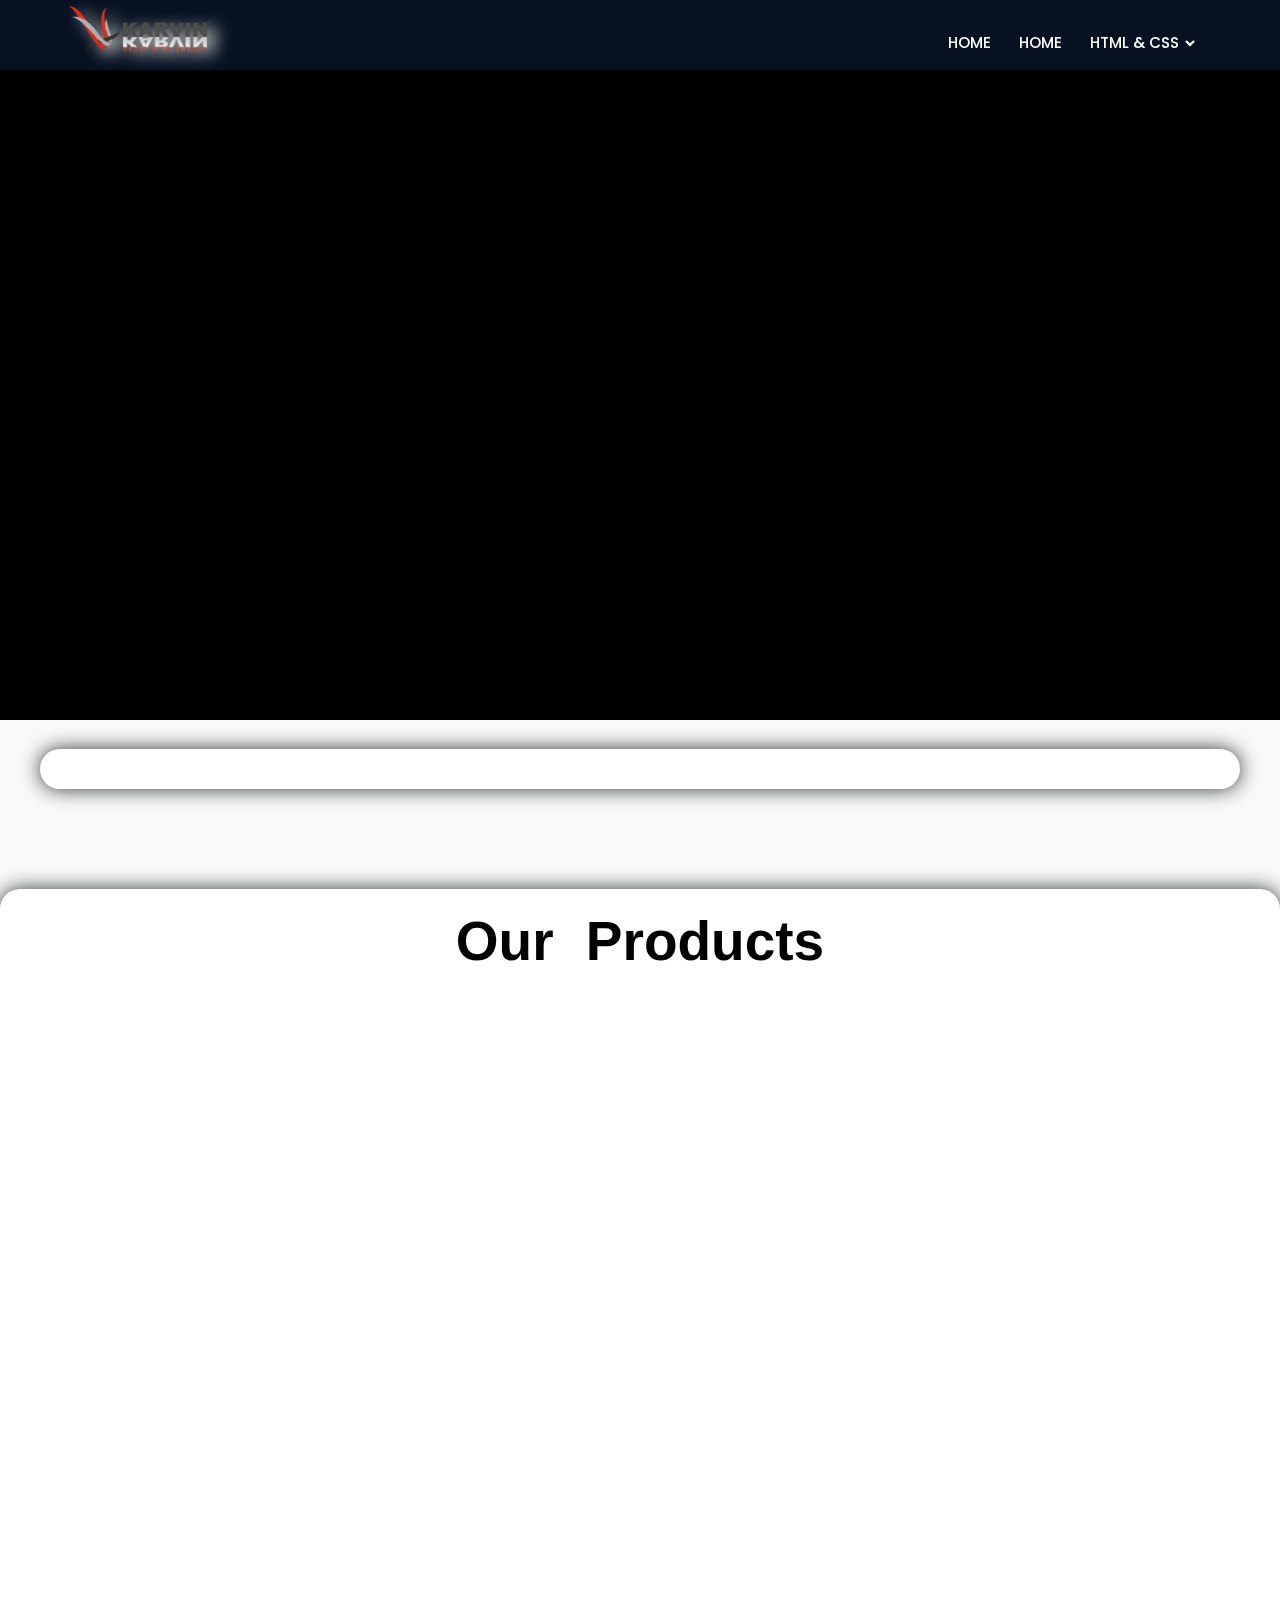
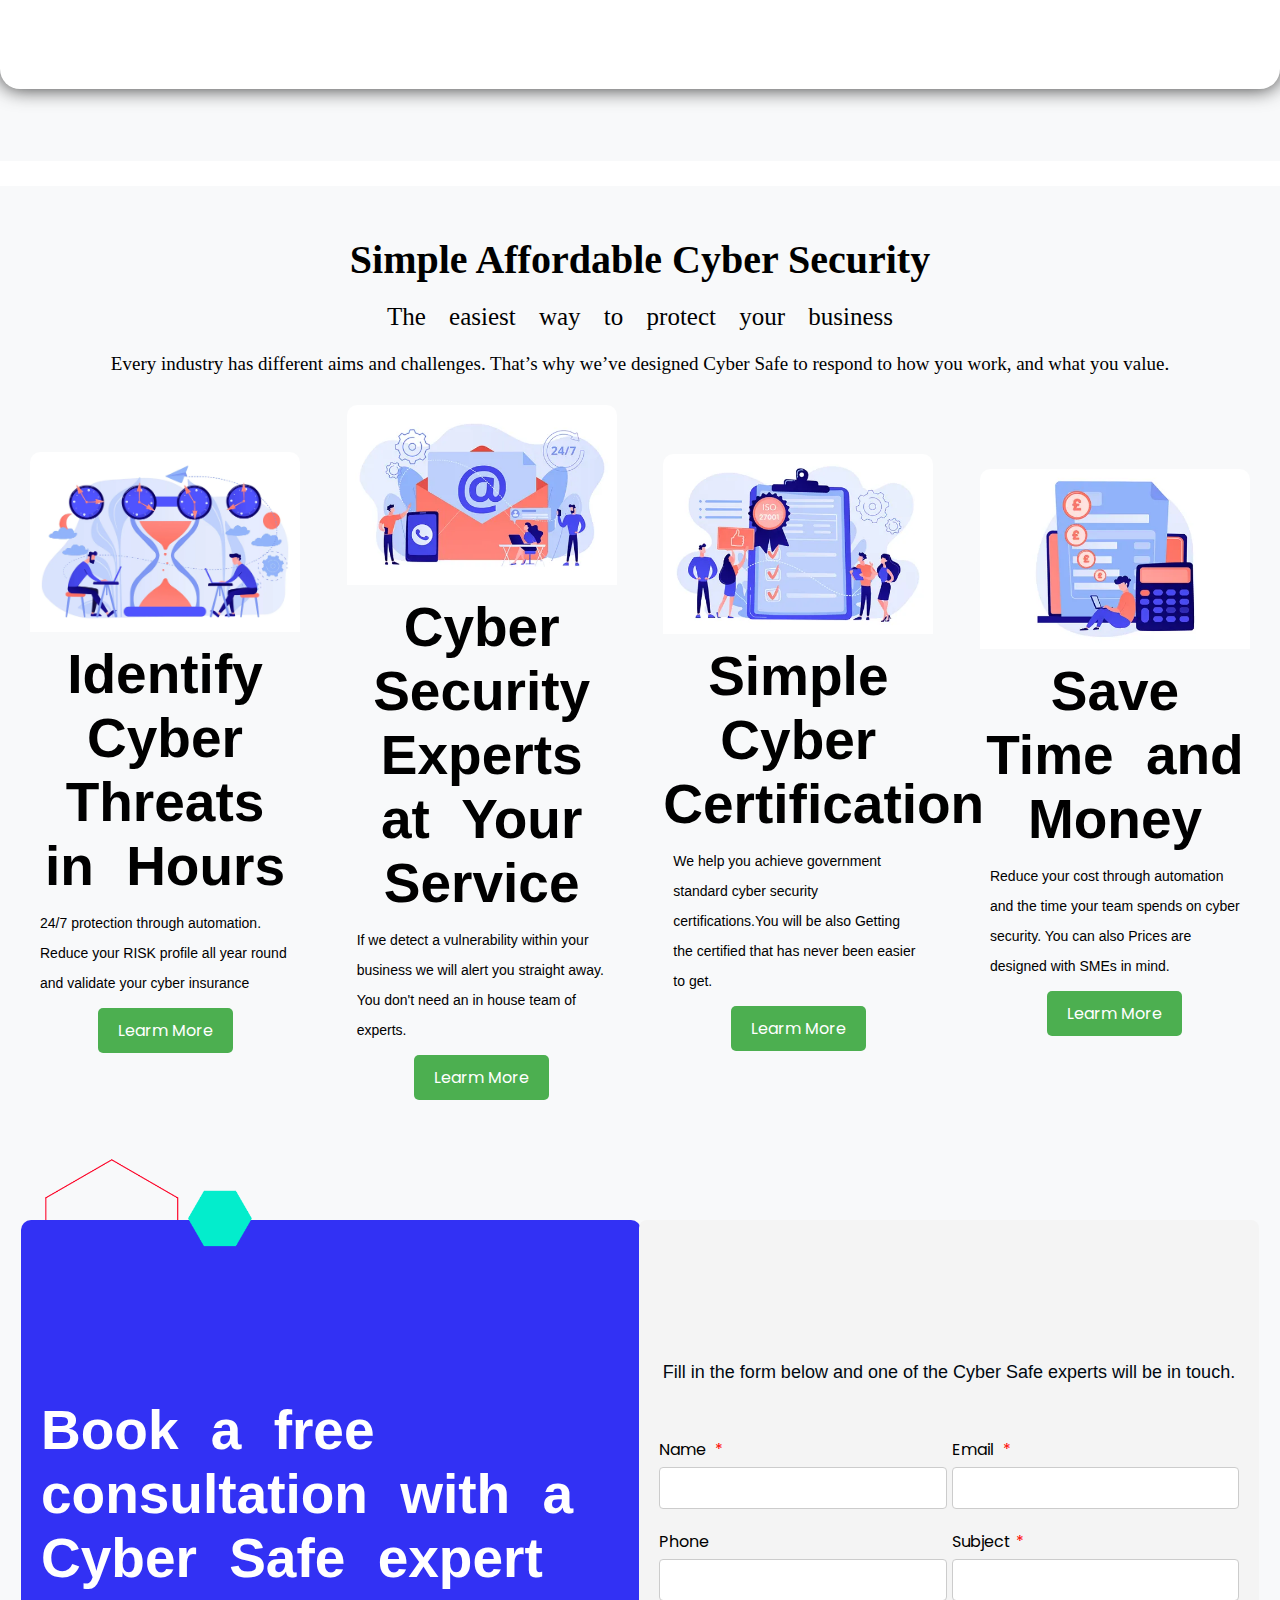
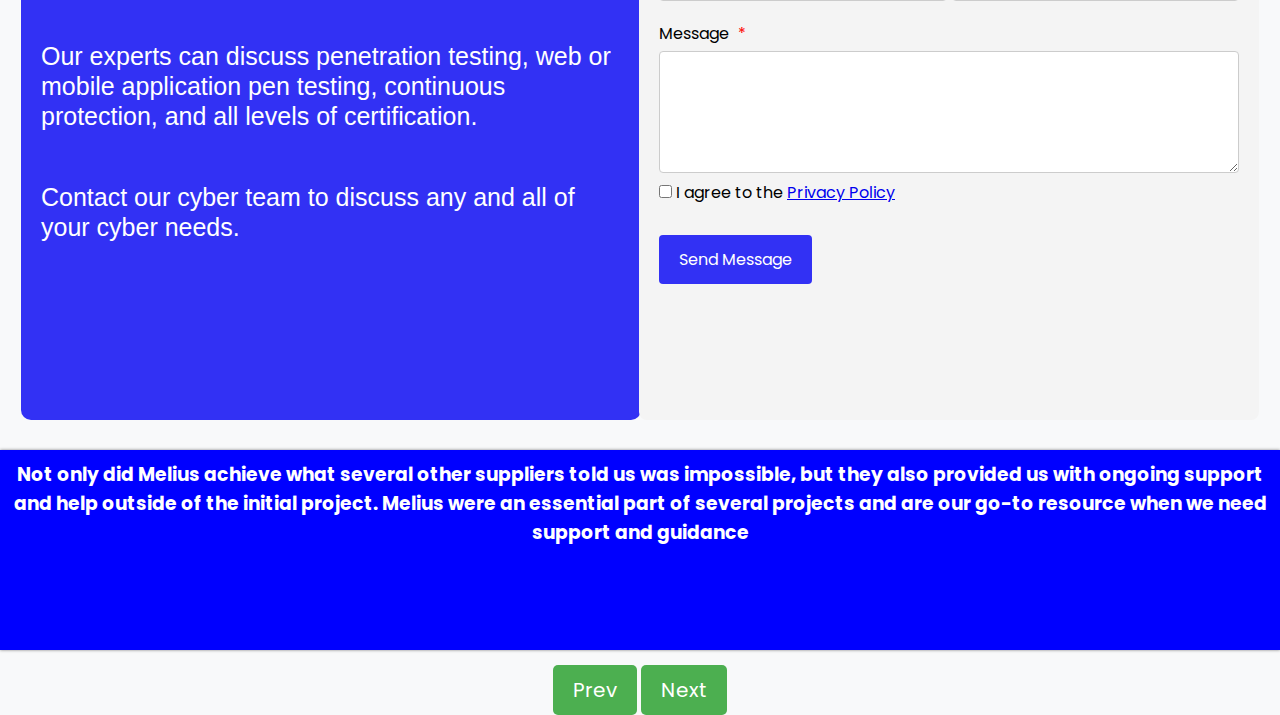
==== index.html @ c4d87b09 "first commit" ====
<!DOCTYPE html>
<html lang="en" dir="ltr"></html>
<head>
    <meta charset="UTF-8">
    <meta name="viewport" content="width=device-width, initial-scale=1.0">
    <title>Document</title>
    <link href='https://unpkg.com/boxicons@2.0.7/css/boxicons.min.css' rel='stylesheet'>
    <link rel="stylesheet" href="./css/navbar.css">
    <link rel="stylesheet" href="./css/main.css">
    <link rel="stylesheet" href="./css/ImageScroll.css">
    <link rel="stylesheet" href="./css/marquee.css">
    <link rel="stylesheet" href="./css/page3.css">
    <link rel="stylesheet" href="./css/PG5.css">
    <link rel="stylesheet" href="./css/slidetext.css">
    <link rel="stylesheet" href="./css/message.css">
</head>
<body >
    
<!--1 add nav bar + video -->
  <nav>
    <div class="navbar">
      <i class='bx bx-menu'></i>
      <div class="logo"><a href="#">
        <img  src="./images/logo-Photoroom.png-Photoroom.png" alt="">
      </a></div>
      <div class="nav-links">
        <div class="sidebar-logo">
          <span class="logo-name">CodingLab</span>
          <i class='bx bx-x' ></i>
        </div>
        <ul class="links" id="btns">
          <li><a href="#"  id="btns" class="btn">HOME</a></li>
          <li><a href="#"  id="btns" class="btn">HOME</a></li>
          <li>
            <a href="#"  id="btns" class="btn">HTML & CSS</a>
            <i class='bx bxs-chevron-down htmlcss-arrow arrow'></i>
            <ul class="htmlCss-sub-menu sub-menu">
              <li><a href="#">Web Design</a></li>
              <li><a href="#">Login Forms</a></li>
              <li><a href="#">Card Design</a></li>
        
            
          </li>
        
        
      
      </div>
       
        </ul>
      </div>
    
    </div>
  </nav>

    <!-- Boxicons CDN Link -->
    <video autoplay loop muted src="./video/Y2Mate.is-PLEXUS-Background-9s9U8wDQC48-1080p-1654824658591.mp4"></video>
    <div id="main">
        <div id="page1"></div>
    </div>



    

   <!-- 2-add second page -->

   <div>
    <div class="scroll-bar"></div>
    <br>
    
    <section  class="scroll-images ok">
        <img loading="lazy" src="images/image1.png" alt="Image 1">
        <img loading="lazy" src="images/Image2.webp" alt="Image 2">
        <img loading="lazy" src="images/Image3.webp" alt="Image 3">
    </section>
    <div id="products" class="secondpage">
        <h2 >Our Products</h2>
        <a  href="product1.html" class="category cat ">
            <div>
                <img style="height: 100px;" src="images/product1.webp" alt="Product 1">
                <h3>Power Conditioning Products</h3>
                <p>Lorem ipsum dolor sit amet, consectetur adipiscing elit.</p>
            </div>
        </a>
        <a href="product2.html" class="category ">
            <div>
                <img  style="height: 100px;" src="images/product2.jpg" alt="Product 2">
                <h3>LED Drivers & SMPS</h3>
                <p>Lorem ipsum dolor sit amet, consectetur adipiscing elit.</p>
            </div>
        </a>
      </div>




    <script>
        window.addEventListener('scroll', function() {
            var productsSection = document.getElementById('products');
            var windowHeight = window.innerHeight;
            var sectionTop = productsSection.getBoundingClientRect().top;

            // Show categories when scrolling to products section
            if (sectionTop < windowHeight * 0.75) {
                var categories = document.querySelectorAll('.category');
                categories.forEach(function(category) {
                    category.classList.add('here');
                });
            } else {
                var categories = document.querySelectorAll('.category');
                categories.forEach(function(category) {
                    category.classList.remove('here');
                });
            }
        });
    </script>
    <script>
        var images = document.querySelectorAll('.scroll-images img');
        var currentImageIndex = 0;

        function showNextImage() {
            images[currentImageIndex].style.display = 'none'; // Hide current image
            currentImageIndex = (currentImageIndex + 1) % images.length; // Increment the current image index
            images[currentImageIndex].style.display = 'block'; // Show next image
        }

        setInterval(showNextImage, 3000); // Change image every 2 seconds
    </script>
</div>



   <!-- 3- add runnig text -->
<br><br><br><br>


<div class="marquee-container">
    <marquee behavior="" direction="" style="gap: 10px;">

    <img width="200"
    src="https://cdn-lhdnf.nitrocdn.com/TeArlhjlqTkKrWTLSbzTonMSnKXIRoSW/assets/images/optimized/rev-998568d/meliuscyber.com/wp-content/uploads/2023/01/north.png	" 
    alt="">

    <img width="200" 
    src="https://cdn-lhdnf.nitrocdn.com/TeArlhjlqTkKrWTLSbzTonMSnKXIRoSW/assets/images/optimized/rev-998568d/meliuscyber.com/wp-content/uploads/2023/01/pca.png" 
    alt="">

    <img width="200" 
    src="https://cdn-lhdnf.nitrocdn.com/TeArlhjlqTkKrWTLSbzTonMSnKXIRoSW/assets/images/optimized/rev-998568d/meliuscyber.com/wp-content/uploads/2023/01/redu.png"
    alt="">

    <img width="200"
    src="https://cdn-lhdnf.nitrocdn.com/TeArlhjlqTkKrWTLSbzTonMSnKXIRoSW/assets/images/optimized/rev-998568d/meliuscyber.com/wp-content/uploads/2023/01/black.png"
    alt="">

    <img width="200"
    src="https://cdn-lhdnf.nitrocdn.com/TeArlhjlqTkKrWTLSbzTonMSnKXIRoSW/assets/images/optimized/rev-998568d/meliuscyber.com/wp-content/uploads/2023/01/broadc.png"
    alt="">

    <img width="200"
    src="https://cdn-lhdnf.nitrocdn.com/TeArlhjlqTkKrWTLSbzTonMSnKXIRoSW/assets/images/optimized/rev-998568d/meliuscyber.com/wp-content/uploads/2023/01/coc.png"
    alt="">

    <img width="200"
    src="https://cdn-lhdnf.nitrocdn.com/TeArlhjlqTkKrWTLSbzTonMSnKXIRoSW/assets/images/optimized/rev-998568d/meliuscyber.com/wp-content/uploads/2023/01/gran.png"
     alt="">
   
    <img width="200"
    src="https://cdn-lhdnf.nitrocdn.com/TeArlhjlqTkKrWTLSbzTonMSnKXIRoSW/assets/images/optimized/rev-998568d/meliuscyber.com/wp-content/uploads/2023/01/made.png" 
    alt="">

    <img width="200"
    src="https://cdn-lhdnf.nitrocdn.com/TeArlhjlqTkKrWTLSbzTonMSnKXIRoSW/assets/images/optimized/rev-998568d/meliuscyber.com/wp-content/uploads/2023/01/black.png"
     alt="">

</marquee>
</div>

<!-- 4- Simple Affordable Cyber Security wala part -->

  <div class="page3">
    <h1 style="align-items: center; display: flex; justify-content: center;">Simple Affordable Cyber Security</h1>
    <h2 style="align-items: center; display: flex; justify-content: center;">The easiest way to protect your business</h2>
    <h3 style="align-items: center; display: flex; justify-content: center;">Every industry has different aims and
      challenges. That’s why we’ve designed Cyber Safe to respond to how you work, and what you value.</h3>
  </div>


   <!-- 5-contact page  -->

  <div class="PG5">
    <div class="pannel">
      <img src="images/CP5_img1.webp" alt="Image 1">
      <h2>Identify Cyber Threats in Hours</h2>
      <p>24/7 protection through automation. Reduce your RISK profile all year round and validate your cyber insurance</p>
      <button>Learm More</button>
    </div>

    <div class="pannel">
      <img src="images/CP5_img2.webp" alt="Image 1">
      <h2>Cyber Security Experts at Your Service</h2>
      <p>If we detect a vulnerability within your business we will alert you straight away. You don't need an in house team of experts.</p>
      <button>Learm More</button>
    </div>

    <div class="pannel">
      <img src="images/CP5_img3.webp" alt="Image 1">
      <h2>Simple Cyber Certification</h2>
      <p>We help you achieve government standard cyber security certifications.You will be also Getting the certified that has never been easier to get.</p>
      <button>Learm More</button>
    </div>

    <div class="pannel">
      <img src="images/CP5_img4.webp" alt="Image 1">
      <h2>Save Time and Money</h2>
      <p>Reduce your cost through automation and the time your team spends on cyber security. You can also Prices are designed with SMEs in mind.</p>
      <button>Learm More</button>
    </div>
  </div>


  <!-- 6 Book a free consultation with a Cyber Safe expert -->
  <div class="wrapper">
    <div class="main-section">

        <!-- <img src="./images/image-1.png" alt="" class="img1">
        <img src="./images/image-2.png" alt="" class="img2"> -->

        <div class="container">

            <!-- <img src="./images/image-1.png" alt="" class="img1">
            <img src="./images/image-2.png" alt="" class="img2"> -->


            <div class="left-part">
                <img src="./images/image-1.png" alt="" class="img1">
                <img src="./images/image-2.png" alt="" class="img2">

                <h2>Book a free consultation with a Cyber Safe expert</h2>
                <Br>
                <p>Our experts can discuss penetration testing, web or mobile application pen testing, continuous protection, and all levels of certification.</p>
                <br>
                <p>Contact our cyber team to discuss any and all of your cyber needs.</p>
            </div>



            <div class="right-part">

                <p>Fill in the form below and one of the Cyber Safe experts will be in touch.</p>


                <form action="#" method="POST">
                    <div class="form-group">
                        <div>
                            <label for="name">Name <span class="required">*</span></label>
                            <input type="text" id="name" name="name" required>
                        </div>

                        <div>
                            <label for="email">Email <span class="required">*</span></label>
                            <input type="email" id="email" name="email" required>

                        </div>
                    </div>

                    <div class="form-group">
                        <div class="">
                            <label for="phone">Phone</label>
                            <input type="tel" id="phone" name="phone">
                        </div>
                        <div class="">
                            <label for="subject">Subject<span class="required">*</span></label>
                            <input type="text" id="subject" name="subject">
                        </div>
                    </div>

                    <div class="">
                        <label for="message">Message <span class="required">*</span></label>
                        <textarea id="message" name="message" rows="5" required></textarea>
                    </div>

                    <div>
                        <label for="agree-checkbox">
                    <input type="checkbox" id="agree-checkbox" required>
                    I agree to the <a href="#" target="_blank">Privacy Policy</a>
                </label>
                    </div>
                    <br>
                    <div>
                        <button type="submit">Send Message</button>
                    </div>

            </div>

        </div>
    </div>
</div>


    <!-- 7- Who can use Cyber Safe? wala part -->
 





    <!-- 8-side by side text -->

    <div class="SlideText">
      <main>
          <h3 class="slide">Not only did Melius achieve what several other suppliers told us was impossible, but they also provided us with ongoing support and help outside of the initial project. Melius were an essential part of several projects and are our go-to resource when we need support and guidance</h3>
          <h3 class="slide">We're very happy with Cyber Safe. Having the ability to keep track of our cyber security controls in line with Cyber Essentials is great and will make re-certification quicker and easier in future - we feel we are in safe hands, our customers risk profile is paramount to us"</h3>
          <h3 class="slide">Melius Cyber has been an essential part of our strategic growth plan. Ensuring our organisation is cyber safe is a priority, and their services have aided us in achieving that".</h3>
      </main>
      <div class="nav">
          <button onclick="goPrev()">Prev</button>
          <button onclick="goNext()">Next</button>
      </div>
  </div>
  <script src="./js/slidetext.js"></script>





   <!--  9- footer section -->




























   <script src="./js/navbar.js">
    
   </script>
</body>
</html>
---- css/navbar.css ----
/* Googlefont Poppins CDN Link */
@import url('https://fonts.googleapis.com/css2?family=Poppins:wght@200;300;400;500;600;700&display=swap');


video {
  height: 100%;
  width: 100%;
  object-fit: cover;
}
.logo img {
filter: drop-shadow(8px 5px 8px rgb(220, 218, 213));
width: 150px;
}

.btn {

  transition: scale 0.25s ease-in,
  opacity 0.25s ease-in,
  filter 0.25s ease-in;
  &:hover{
    scale: 1.2;
  }
}

#btns:has(.btn:hover) .btn:not(:hover){
  scale: 0.8;
  opacity: 0.8;
  filter: blur(4px);
}

body{
  min-height: 100vh;
}
nav{
  position: fixed;
  top: 0;
  left: 0;
  padding: 8px;
  width: 100%;
  background-color: #071121;  /* background color changed here by abhishek */
  height: 100%;
  height: 70px;
  z-index: 99;
}
nav .navbar{
  height: 100%;
  max-width: 1250px;
  width: 100%;
  display: flex;
  align-items: center;
  justify-content: space-between;
  margin: auto;
  /* background: red; */
  padding: 0 50px;
}
.navbar .logo a{
  font-size: 30px;
  color: black;
  text-decoration: none;
  font-weight: 600;
}
nav .navbar .nav-links{
  line-height: 70px;
  height: 100%;
}
nav .navbar .links{
  display: flex;
}
nav .navbar .links li{
  position: relative;
  display: flex;
  align-items: center;
  justify-content: space-between;
  list-style: none;
  padding: 0 14px;
}
nav .navbar .links li a{
  height: 100%;
  text-decoration: none;
  white-space: nowrap;
  color:white;  /* text color change here by abhishek */
  font-size: 15px;
  font-weight: 500;
}
.links li:hover .htmlcss-arrow,
.links li:hover .js-arrow{
  transform: rotate(180deg);
  }

nav .navbar .links li .arrow{
  /* background: red; */
  height: 100%;
  width: 22px;
  line-height: 70px;
  text-align: center;
  display: inline-block;
  color: #fff;
  transition: all 0.3s ease;
}
nav .navbar .links li .sub-menu{
  position: absolute;
  top: 70px;
  left: 0;
  line-height: 40px;
  background: #1E55B3;
  box-shadow: 0 1px 2px rgba(0, 0, 0, 0.2);
  border-radius: 0 0 4px 4px;
  display: none;
  z-index: 2;
}
nav .navbar .links li:hover .htmlCss-sub-menu,
nav .navbar .links li:hover .js-sub-menu{
  display: block;
}
.navbar .links li .sub-menu li{
  padding: 0 22px;
  border-bottom: 1px solid rgba(255,255,255,0.1);
}
.navbar .links li .sub-menu a{
  color: #fff;
  font-size: 15px;
  font-weight: 500;
}
.navbar .links li .sub-menu .more-arrow{
  line-height: 40px;
}
.navbar .links li .htmlCss-more-sub-menu{
  /* line-height: 40px; */
}
.navbar .links li .sub-menu .more-sub-menu{
  position: absolute;
  top: 0;
  left: 100%;
  border-radius: 0 4px 4px 4px;
  z-index: 1;
  display: none;
}
.links li .sub-menu .more:hover .more-sub-menu{
  display: block;
}
.navbar .search-box{
  position: relative;
   height: 40px;
  width: 40px;
}
.navbar .search-box i{
  position: absolute;
  height: 100%;
  width: 100%;
  line-height: 40px;
  text-align: center;
  font-size: 22px;
  color: #fff;
  font-weight: 600;
  cursor: pointer;
  transition: all 0.3s ease;
}
.navbar .search-box .input-box{
  position: absolute;
  right: calc(100% - 40px);
  top: 80px;
  height: 60px;
  width: 300px;
  background: #1E55B3;
  border-radius: 6px;
  opacity: 0;
  pointer-events: none;
  transition: all 0.4s ease;
}
.navbar.showInput .search-box .input-box{
  top: 65px;
  opacity: 1;
  pointer-events: auto;
  background: #1E55B3;
}
.search-box .input-box::before{
  content: '';
  position: absolute;
  height: 20px;
  width: 20px;
  background: #1E55B3;
  right: 10px;
  top: -6px;
  transform: rotate(45deg);
}
.search-box .input-box input{
  position: absolute;
  top: 50%;
  left: 50%;
  border-radius: 4px;
  transform: translate(-50%, -50%);
  height: 35px;
  width: 280px;
  outline: none;
  padding: 0 15px;
  font-size: 16px;
  border: none;
}
.navbar .nav-links .sidebar-logo{
  display: none;
}
.navbar .bx-menu{
  display: none;
}
@media (max-width:920px) {
  nav .navbar{
    max-width: 100%;
    padding: 0 25px;
  }

  nav .navbar .logo a{
    font-size: 27px;
  }
  nav .navbar .links li{
    padding: 0 10px;
    white-space: nowrap;
  }
  nav .navbar .links li a{
    font-size: 15px;
  }
}
@media (max-width:800px){
  nav{
    /* position: relative; */
  }
  .navbar .bx-menu{
    display: block;
  }
  nav .navbar .nav-links{
    position: fixed;
    top: 0;
    left: -100%;
    display: block;
    max-width: 270px;
    width: 100%;
    background: #1E55B3;
    line-height: 40px;
    padding: 20px;
    box-shadow: 0 5px 10px rgba(0, 0, 0, 0.2);
    transition: all 0.5s ease;
    z-index: 1000;
  }
  .navbar .nav-links .sidebar-logo{
    display: flex;
    align-items: center;
    justify-content: space-between;
  }
  .sidebar-logo .logo-name{
    font-size: 25px;
    color: #fff;
  }
    .sidebar-logo  i,
    .navbar .bx-menu{
      font-size: 25px;
      color: #fff;
    }
  nav .navbar .links{
    display: block;
    margin-top: 20px;
  }
  nav .navbar .links li .arrow{
    line-height: 40px;
  }
nav .navbar .links li{
    display: block;
  }
nav .navbar .links li .sub-menu{
  position: relative;
  top: 0;
  box-shadow: none;
  display: none;
}
nav .navbar .links li .sub-menu li{
  border-bottom: none;

}
.navbar .links li .sub-menu .more-sub-menu{
  display: none;
  position: relative;
  left: 0;
}
.navbar .links li .sub-menu .more-sub-menu li{
  display: flex;
  align-items: center;
  justify-content: space-between;
}
.links li:hover .htmlcss-arrow,
.links li:hover .js-arrow{
  transform: rotate(0deg);
  }
  .navbar .links li .sub-menu .more-sub-menu{
    display: none;
  }
  .navbar .links li .sub-menu .more span{
    /* background: red; */
    display: flex;
    align-items: center;
    /* justify-content: space-between; */
  }

  .links li .sub-menu .more:hover .more-sub-menu{
    display: none;
  }
  nav .navbar .links li:hover .htmlCss-sub-menu,
  nav .navbar .links li:hover .js-sub-menu{
    display: none;
  }
.navbar .nav-links.show1 .links .htmlCss-sub-menu,
  .navbar .nav-links.show3 .links .js-sub-menu,
  .navbar .nav-links.show2 .links .more .more-sub-menu{
      display: block;
    }
    .navbar .nav-links.show1 .links .htmlcss-arrow,
    .navbar .nav-links.show3 .links .js-arrow{
        transform: rotate(180deg);
}
    .navbar .nav-links.show2 .links .more-arrow{
      transform: rotate(90deg);
    }
}
@media (max-width:370px){
  nav .navbar .nav-links{
  max-width: 100%;
} 
}
---- css/main.css ----
*{
    margin: 0;
    padding: 0;
    box-sizing: border-box;
    font-family: 'Poppins', sans-serif;
  }
---- css/ImageScroll.css ----
body {
    font-family: Arial, sans-serif;
    margin: 0;
    padding: 0;
    background-color: #f8f9fa;
    position: relative;
    /* Light gray background */
}





.ok {
    padding: 20px 20px;
    /* Adjust padding */
    text-align: center;
    margin-top: 100px;
    /* Adjust spacing from header */
    height: calc(100vh - 100px);
    /* Take up remaining height of the viewport */
    overflow-y: auto;
    /* Add scrollbar if needed */
    background-color: #fff;
    /* White background */
    border-radius: 20px;
    /* Rounded corners */
    box-shadow: 0 0 20px rgba(0, 0, 0, 0.1);
    /* Soft shadow */
}

.scroll-images {
    width: 100%;

    overflow: hidden;
    /* Hide overflow */
    background-color: #fff;
    /* White background */
    border-radius: 20spx;
    /* Rounded corners */
    box-shadow: 0 0 20px rgba(0, 0, 0, 0.8);
    /* Soft shadow */
    margin-top: 0px;
    margin-left: 40px;
    margin-right: 30px;
    width: 1200px;
    height: auto;
    
}

.scroll-images img {
    width: 100%;
    display: none;
    /* Hide images initially */
    border-radius: 20px;
}

.category {
    display: inline-block;
    margin: 40px;
    /* Increase margin to create more space around categories */
 
    /* Increase padding to create more internal space within categories */
    background-color: #f2f2f2;
    /* Light gray background */
    border-radius: 20px;
    height: 55vh;
    padding: 17px;
    /* Increase border radius to make corners more rounded */
    box-shadow: 0 0 20px rgba(0, 0, 0, 0.8);
    /* Increase box shadow for a more pronounced effect */
    opacity: 0;
    /* Initially hide categories */
    transform: scale(0.8);
    width: 40%;
    /* Initially scale down categories */
}

.category.here {
    opacity: 1;
    /* Show categories when scrolled into view */
    transform: scale(1);
    /* Show categories when scrolled into view */
    transition: opacity 0.5s ease, transform 0.5s ease;
    /* Add transition effect */


}


.category h3 {
    margin-top: 0;
    font-size: 24px;
    /* Increase font size for category headings */
}

.category p {
    font-size: 18px;
    /* Increase font size for category descriptions */
}

.category img {
    display: block;
    margin: auto;
    width: 100px;
    /* Increase image width */
    height: 100px;
    /* Increase image height */
    border-radius: 50%;
    /* Make image circular */
    margin-bottom: 20px;
    /* Increase spacing between image and text */
    opacity: 0;
    /* Initially hide images */
    transform: scale(0.8);
    /* Initially scale down images */
    transition: opacity 0.5s ease, transform 0.5s ease;
    /* Add transition effect */
}

.category.here img {
    opacity: 1;
    /* Show images when scrolled into view */
    transform: scale(1);
    /* Show images when scrolled into view */
}

footer {
    background-color: #343a40;
    /* Dark gray footer background */
    color: #fff;
    padding: 20px;
    text-align: center;
    width: 100%;
    bottom: 0;
}


@media only screen and (max-width: 700px) {
    .scroll-images img {
        height: 50vh;
        /* Set height to 50% of viewport height on smaller screens */
    }
    .ok {
        padding: 20px 20px;
        /* Adjust padding */
        text-align: center;
        margin-top: 100px;
        /* Adjust spacing from header */
        height: 50px;
        /* Take up remaining height of the viewport */
        overflow-y: auto;
        /* Add scrollbar if needed */
        background-color: #fff;
        /* White background */
        border-radius: 20px;
        /* Rounded corners */
        box-shadow: 0 0 20px rgba(0, 0, 0, 0.1);
        /* Soft shadow */
    }
    
    .scroll-images {

    
        overflow: hidden;
        /* Hide overflow */
        background-color: #fff;
        /* White background */
        border-radius: 20spx;
        /* Rounded corners */
        box-shadow: 0 0 20px rgba(0, 0, 0, 0.8);
        /* Soft shadow */
        margin-top: 0px;
        margin-left: 30px;
        margin-right: 30px;
        width: 600px;
        height: auto;
        
    }
    
    .scroll-images img {
        width: 10%;
        display: none;
        /* Hide images initially */
        border-radius: 20px;
        width: 600px;
    }
    
}


/* Full page product categories */

#products {
  
    padding: 20px 20px;
    text-align: center;
    margin-top: 100px;
    height: calc(100vh - 100px);
    
    flex-direction: row;
    overflow-y: auto;

    background-color: #fff;
    border-radius: 20px;
    box-shadow: 0 0 20px rgba(0, 0, 0, 0.8);
}


/* scroll bar effect */

.scroll-bar {
    position: absolute;
    height: 200vh;
}

::-webkit-scrollbar {
    width: 10px;
}

::-webkit-scrollbar-track {
    background-color: rgba(255, 255, 255, 0.429);
    border-radius: 10px;
}

::-webkit-scrollbar-thumb {
    background-color: #1E55B3;
    border-radius: 10px;
}
---- css/marquee.css ----
@keyframes marquee {
    0% { transform: translateX(100%); }
    100% { transform: translateX(-100%); }
}

.marquee-container {
    display: flex;
    overflow: hidden;
    background-color: white;
}

.marquee-item {
    flex: 0 0 auto;
    margin-right: 10px; /* Add some space between images */
}

.marquee-container img {
    margin-right: 20px; /* Add some space between images */
}
---- css/page3.css ----
.page3 {
    text-align: center;
    padding-top: 20px; /* Adjust as needed */
    padding-bottom: 20px; /* Adjust as needed */
    margin-top: 20px; /* Adjust as needed */
}

.page3 h1 {
    margin-top: 10px; /* Adjust as needed */
    margin-bottom: 20px; /* Adjust as needed */
    font-size: 40px; /* Adjust as needed */
    font-family: 'halyard-display';
    display: block;
    font-weight: 600;
}

.page3 h2 {
    margin-top: 10px; /* Adjust as needed */
    margin-bottom: 22px; /* Adjust as needed */
    font-size: 25px; /* Adjust as needed */
    font-family: 'Roboto, sans-serif';
    font-weight: 400;
}

.page3 h3 {
    margin-top: 10px; /* Adjust as needed */
    margin-bottom: 10px; /* Adjust as needed */
    font-size: 19px; /* Adjust as needed */
    font-family: 'Roboto, sans-serif';
    font-weight: 400;
}
---- css/PG5.css ----
#myDiv {
    margin-top: 25vh;
    text-align: center;
}


.pannel-container {
    display: flex;
    justify-content: space-between;
    margin: 0 30px;
    margin-top: 5vh;
}

.pannel {
    width: 23%;
    padding: 0;
    text-align: center;
}

.pannel img {
    width: 100%;
    height: auto;
    display: block;
    margin: 0;
    border: 0;
    border-radius: 10px 10px 0 0;
}

/* .pannel h2 {
    text-align: left;
    font-size: 22px;
    margin: 10px 10px 0 10px;
} */

.pannel h2 {
    margin-top: 10px; /* Adjust as needed */
    margin-bottom: 10px; /* Adjust as needed */
    text-align: center; /* Center-align the h2 tag */
}

.pannel p {
    font-size: 14px;
    margin: 10px;
    text-align: left;
}


button {
    background-color: #4CAF50;
    color: #fff;
    border: none;
    border-radius: 5px;
    padding: 10px 20px;
    font-size: 16px;
    cursor: pointer;
    transition: background-color 0.3s;
}

button:hover {
    background-color: #45a049;
}


.PG5 {
    display: flex;
    justify-content: space-between; /* Adjust as needed */
    align-items: center; /* Align items vertically in the center */
    padding: 0 20px; /* Adjust as needed */
}

.pannel {
    flex: 1;
    text-align: center;
    margin: 0 10px; /* Adjust as needed */
}


/* Media Queries for responsiveness */
@media only screen and (min-width: 768px) {
    .pannel-container {
        justify-content: space-between;
    }
}

@media only screen and (min-width: 992px) {
    .pannel {
        max-width: calc(25% - 40px); /* Adjust margin between panels */
    }
}
---- css/slidetext.css ----
* {
    padding: 0;
    margin: 0;
    box-sizing: border-box;
}

.container {
    margin-top: 50px;
    width: 80%;
    margin: auto;
}

main {
    height: 200px;
    box-shadow: 0px 0px 3px gray;
    position: relative;
    overflow: hidden;
    background-color: blue;
    display: flex; /* Center the content horizontally */
    justify-content: center; /* Center the content horizontally */
    align-items: center; /* Center the content vertically */
}

.slide {
    width: 100%;
    height: 100%;
    transition: 1s;
    position: absolute;
    padding: 10px;
    box-sizing: border-box;
    color: white; /* Set text color to white */
    text-align: center; /* Center the text horizontally */
}

.nav {
    text-align: center;
    margin-top: 15px;
}

.nav button {
    font-size: 20px;
    padding: 10px 20px;
    background-color: #4CAF50;
    color: white;
    border: none;
    border-radius: 5px;
    cursor: pointer;
    transition: background-color 0.3s;
}

.nav button:hover {
    background-color: #45a049;
}
---- css/message.css ----
* {
    padding: 0;
    margin: 0;
    box-sizing: border-box;
    scroll-behavior: smooth;
}

.wrapper {
    margin-top: 50px; /* Add margin from the top */
    height: 100vh;
    justify-content: center;
    align-items: center;
    position: relative;
}

.main-section {
    width: 100%;
    padding: 20px;
    height: auto;
    margin: 0 auto;
}

.container {
    width: 100%;
    height: 100vh;
    margin: 0px auto;
    display: flex;
    flex-direction: row;
    justify-content: center;
    /* align-items: flex-start; */
    border-radius: 20px;
}

.img1 {
    position: absolute;
    width: 200px;
    z-index: -1;
    top: -10px;
    left: 12px;
    display: flex;
    flex-direction: row;
    justify-content: center;
}

.img2 {
    position: absolute;
    width: 80px;
    z-index: 1;
    left: 180px;
    top: 27px;
}

.left-part {
    max-width: 50%;
    background-color: rgb(50, 49, 244);
    margin: 50px auto;
    padding: 20px;
    border-radius: 10px;
    margin-right: -1px;
    display: flex;
    flex-direction: column;
    justify-content: center;
    align-items: center;
    color: #fff;
    gap: 13px;
    /* overflow: auto; */
}

h2 {
    font-size: 55px;
    /* text-align: center; */
    font-family: Arial, sans-serif;
    font: bold;
    font-weight: 700;
    word-spacing: 17px;
}

p {
    font-size: 25px;
    font-family: Arial, sans-serif;
    line-height: 30px;
}


/* form css */

.right-part {
    max-width: 50%;
    margin: 50px auto;
    font-family: Arial, sans-serif;
    padding: 20px;
    background-color: #f4f4f4;
    border-radius: 8px;
    display: flex;
    flex-direction: column;
    justify-content: center;
    gap: 50px;
    margin-left: -1px;
}

.required {
    color: red;
    margin-left: 5px;
}

.right-part p {
    text-align: center;
    color: rgb(0, 8, 16);
    font-size: 18px;
}

form {
    display: flex;
    flex-direction: column;
}

.form-group {
    margin-bottom: 20px;
    display: flex;
    flex-wrap: nowrap;
    flex-direction: row;
    /* justify-content: ; */
    column-gap: 5px;
}

label {
    display: block;
    margin-bottom: 5px;
}

input[type="text"],
input[type="email"],
input[type="tel"],
textarea {
    width: 100%;
    padding: 10px;
    gap: 10px;
    margin-right: 100px;
    border: 1px solid #ccc;
    border-radius: 4px;
    box-sizing: border-box;
}

textarea {
    resize: vertical;
}

button[type="submit"] {
    background-color: rgb(50, 49, 244);
    color: #fff;
    padding: 12px 20px;
    border: none;
    font-size: 16px;
    border-radius: 4px;
    cursor: pointer;
}

button[type="submit"]:hover {
    background-color: #0056b3;
}


/* @media screen and (max-width: 600px) {
    .main-section {
        margin: 20px;
        padding: 10px;
        flex-direction: column;
    }
} */

@media screen and (max-width: 768px) {
    /* .main-section {
        flex-direction: column;
    } */
    .container {
        flex-direction: column;
    }
    .left-part,
    .right-part {
        max-width: 100%;
        /* margin-right: 20px;
        padding: 20px; */
    }
    .left-part h2 {
        font-size: 2rem;
        margin-bottom: 10px;
    }
    .left-part p {
        font-size: 1.2rem;
        line-height: 1.5;
        margin-bottom: 10px;
    }
    .form-group {
        flex-direction: column;
    }
    .img1 {
        position: static;
        width: 100%;
        margin-bottom: 20px;
    }
    .img2 {
        display: none;
    }
    button {
        width: 100%;
    }
}
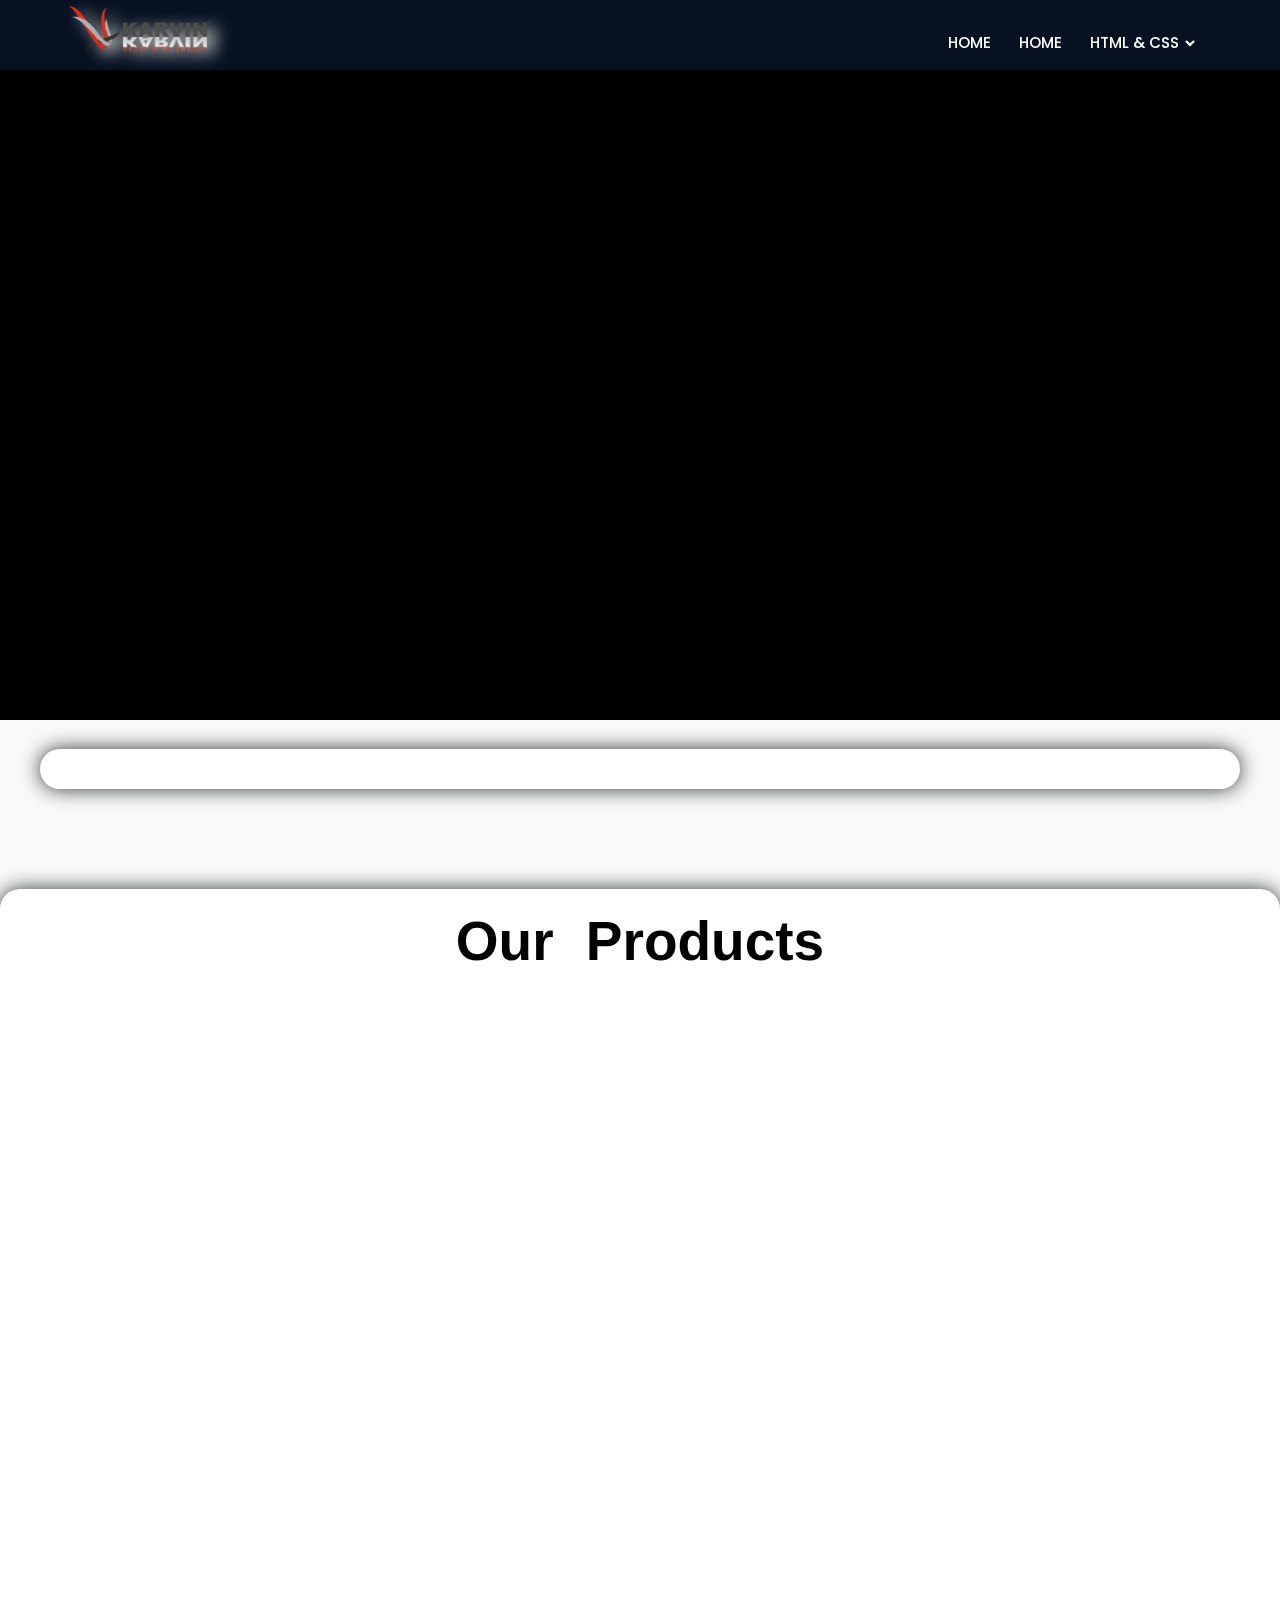
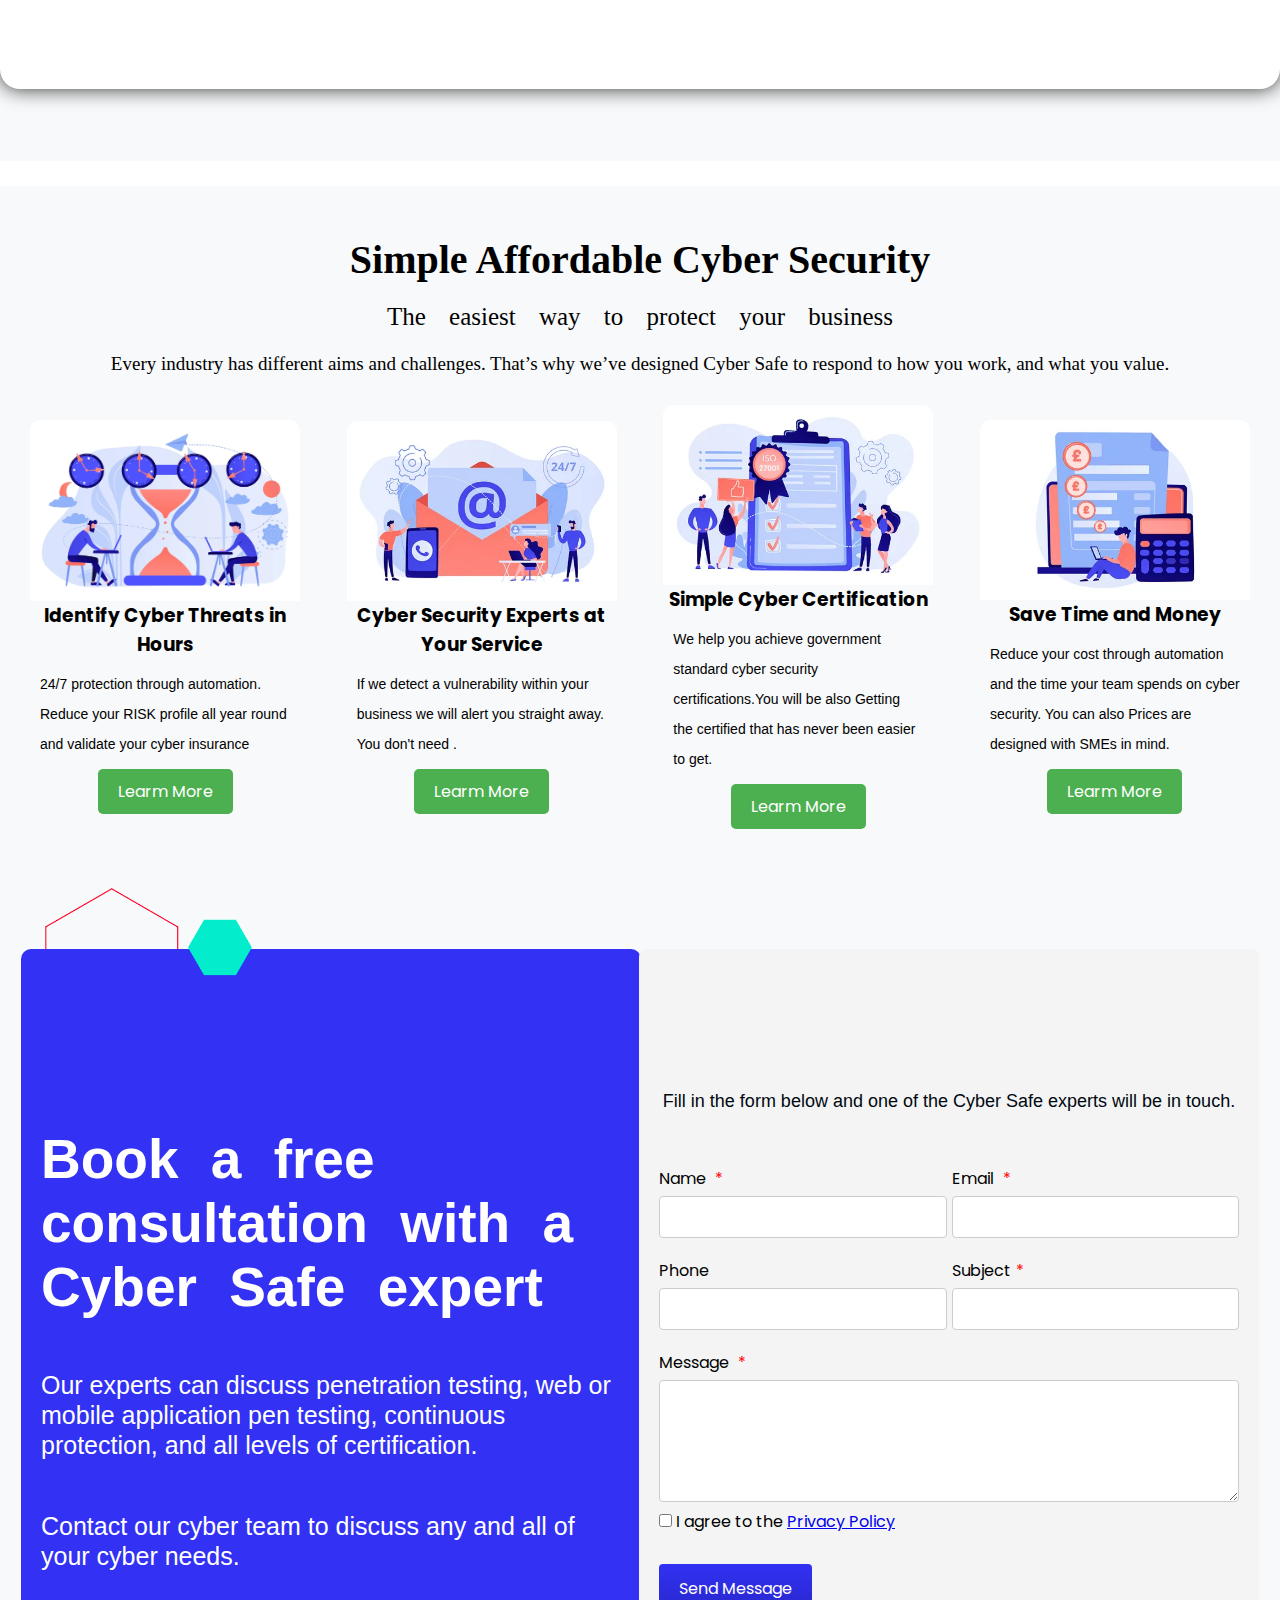
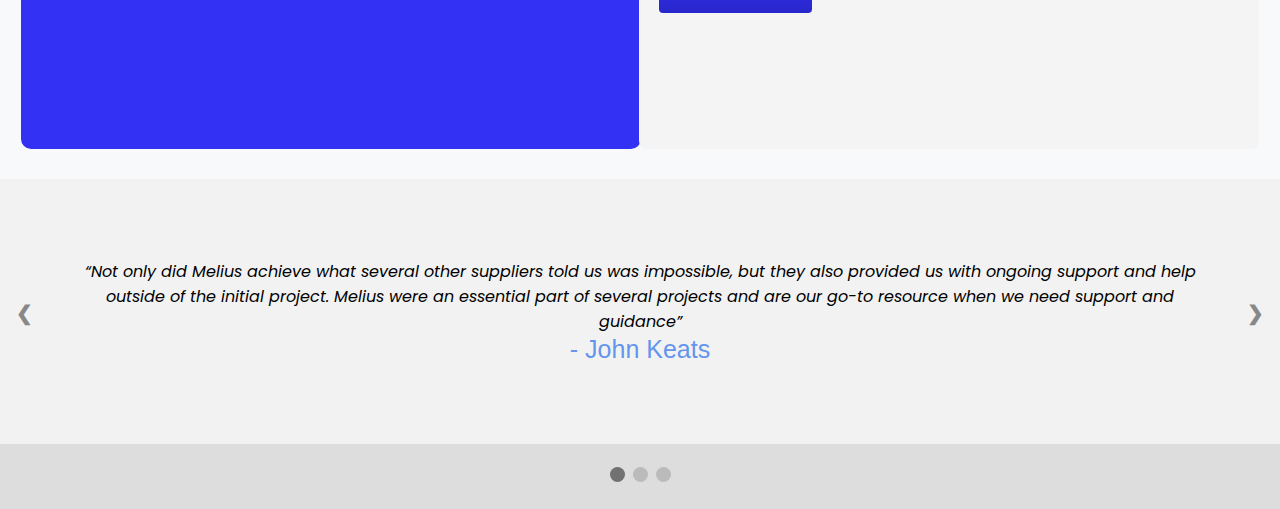
==== commit ec634685: "ft: changes in slidetext" ====
--- a/index.html
+++ b/index.html
@@ -191,28 +191,28 @@
   <div class="PG5">
     <div class="pannel">
       <img src="images/CP5_img1.webp" alt="Image 1">
-      <h2>Identify Cyber Threats in Hours</h2>
+      <h3>Identify Cyber Threats in Hours</h3>
       <p>24/7 protection through automation. Reduce your RISK profile all year round and validate your cyber insurance</p>
       <button>Learm More</button>
     </div>
 
     <div class="pannel">
       <img src="images/CP5_img2.webp" alt="Image 1">
-      <h2>Cyber Security Experts at Your Service</h2>
-      <p>If we detect a vulnerability within your business we will alert you straight away. You don't need an in house team of experts.</p>
+      <h3>Cyber Security Experts at Your Service</h3>
+      <p>If we detect a vulnerability within your business we will alert you straight away. You don't need .</p>
       <button>Learm More</button>
     </div>
 
     <div class="pannel">
       <img src="images/CP5_img3.webp" alt="Image 1">
-      <h2>Simple Cyber Certification</h2>
+      <h3>Simple Cyber Certification</h3>
       <p>We help you achieve government standard cyber security certifications.You will be also Getting the certified that has never been easier to get.</p>
       <button>Learm More</button>
     </div>
 
     <div class="pannel">
       <img src="images/CP5_img4.webp" alt="Image 1">
-      <h2>Save Time and Money</h2>
+      <h3>Save Time and Money</h3>
       <p>Reduce your cost through automation and the time your team spends on cyber security. You can also Prices are designed with SMEs in mind.</p>
       <button>Learm More</button>
     </div>
@@ -307,20 +307,35 @@
 
     <!-- 8-side by side text -->
 
-    <div class="SlideText">
-      <main>
-          <h3 class="slide">Not only did Melius achieve what several other suppliers told us was impossible, but they also provided us with ongoing support and help outside of the initial project. Melius were an essential part of several projects and are our go-to resource when we need support and guidance</h3>
-          <h3 class="slide">We're very happy with Cyber Safe. Having the ability to keep track of our cyber security controls in line with Cyber Essentials is great and will make re-certification quicker and easier in future - we feel we are in safe hands, our customers risk profile is paramount to us"</h3>
-          <h3 class="slide">Melius Cyber has been an essential part of our strategic growth plan. Ensuring our organisation is cyber safe is a priority, and their services have aided us in achieving that".</h3>
-      </main>
-      <div class="nav">
-          <button onclick="goPrev()">Prev</button>
-          <button onclick="goNext()">Next</button>
-      </div>
-  </div>
-  <script src="./js/slidetext.js"></script>
-
-
+  <div class="slideshow-container">
+
+    <div class="mySlides">
+      <q>Not only did Melius achieve what several other suppliers told us was impossible, but they also provided us with ongoing support and help outside of the initial project. Melius were an essential part of several projects and are our go-to resource when we need support and guidance</q>
+      <p class="author">- John Keats</p>
+    </div>
+    
+    <div class="mySlides">
+      <q>We're very happy with Cyber Safe. Having the ability to keep track of our cyber security controls in line with Cyber Essentials is great and will make re-certification quicker and easier in future - we feel we are in safe hands, our customers risk profile is paramount to us"</q>
+      <p class="author">- Ernest Hemingway</p>
+    </div>
+    
+    <div class="mySlides">
+      <q>Melius Cyber has been an essential part of our strategic growth plan. Ensuring our organisation is cyber safe is a priority, and their services have aided us in achieving that".</q>
+      <p class="author">- Thomas A. Edison</p>
+    </div>
+    
+    <a class="prev" onclick="plusSlides(-1)">❮</a>
+    <a class="next" onclick="plusSlides(1)">❯</a>
+    
+    </div>
+    
+    <div class="dot-container">
+      <span class="dot" onclick="currentSlide(1)"></span> 
+      <span class="dot" onclick="currentSlide(2)"></span> 
+      <span class="dot" onclick="currentSlide(3)"></span> 
+    </div>
+
+    <script src="./js/slidetext.js"></script>
 
 
 
--- a/css/slidetext.css
+++ b/css/slidetext.css
@@ -1,53 +1,73 @@
-* {
-    padding: 0;
-    margin: 0;
-    box-sizing: border-box;
+* {box-sizing: border-box}
+body {font-family: Verdana, sans-serif; margin:0}
+
+/* Slideshow container */
+.slideshow-container {
+  position: relative;
+  background: #f1f1f1f1;
 }
 
-.container {
-    margin-top: 50px;
-    width: 80%;
-    margin: auto;
+/* Slides */
+.mySlides {
+  display: none;
+  padding: 80px;
+  text-align: center;
 }
 
-main {
-    height: 200px;
-    box-shadow: 0px 0px 3px gray;
-    position: relative;
-    overflow: hidden;
-    background-color: blue;
-    display: flex; /* Center the content horizontally */
-    justify-content: center; /* Center the content horizontally */
-    align-items: center; /* Center the content vertically */
+/* Next & previous buttons */
+.prev, .next {
+  cursor: pointer;
+  position: absolute;
+  top: 50%;
+  width: auto;
+  margin-top: -30px;
+  padding: 16px;
+  color: #888;
+  font-weight: bold;
+  font-size: 20px;
+  border-radius: 0 3px 3px 0;
+  user-select: none;
 }
 
-.slide {
-    width: 100%;
-    height: 100%;
-    transition: 1s;
-    position: absolute;
-    padding: 10px;
-    box-sizing: border-box;
-    color: white; /* Set text color to white */
-    text-align: center; /* Center the text horizontally */
+/* Position the "next button" to the right */
+.next {
+  position: absolute;
+  right: 0;
+  border-radius: 3px 0 0 3px;
 }
 
-.nav {
-    text-align: center;
-    margin-top: 15px;
+/* On hover, add a black background color with a little bit see-through */
+.prev:hover, .next:hover {
+  background-color: rgba(0,0,0,0.8);
+  color: white;
 }
 
-.nav button {
-    font-size: 20px;
-    padding: 10px 20px;
-    background-color: #4CAF50;
-    color: white;
-    border: none;
-    border-radius: 5px;
-    cursor: pointer;
-    transition: background-color 0.3s;
+/* The dot/bullet/indicator container */
+.dot-container {
+    text-align: center;
+    padding: 20px;
+    background: #ddd;
 }
 
-.nav button:hover {
-    background-color: #45a049;
+/* The dots/bullets/indicators */
+.dot {
+  cursor: pointer;
+  height: 15px;
+  width: 15px;
+  margin: 0 2px;
+  background-color: #bbb;
+  border-radius: 50%;
+  display: inline-block;
+  transition: background-color 0.6s ease;
 }
+
+/* Add a background color to the active dot/circle */
+.active, .dot:hover {
+  background-color: #717171;
+}
+
+/* Add an italic font style to all quotes */
+q {font-style: italic;}
+
+/* Add a blue color to the author */
+.author {color: cornflowerblue;}
--- a/css/message.css
+++ b/css/message.css
@@ -146,18 +146,28 @@
 }
 
 button[type="submit"] {
-    background-color: rgb(50, 49, 244);
+    background: linear-gradient(to bottom, rgb(50, 49, 244), rgb(40, 39, 204));
     color: #fff;
     padding: 12px 20px;
     border: none;
     font-size: 16px;
     border-radius: 4px;
     cursor: pointer;
+    transition: background-color 0.3s, box-shadow 0.3s;
 }
 
 button[type="submit"]:hover {
-    background-color: #0056b3;
-}
+    background-color: rgb(40, 39, 204);
+    box-shadow: 0 2px 4px rgba(0, 0, 0, 0.1);
+}
+
+/* Button Focus Style */
+button[type="submit"]:focus {
+    outline: none;
+    box-shadow: 0 0 0 3px rgba(50, 49, 244, 0.4);
+}
+
+
 
 
 /* @media screen and (max-width: 600px) {
